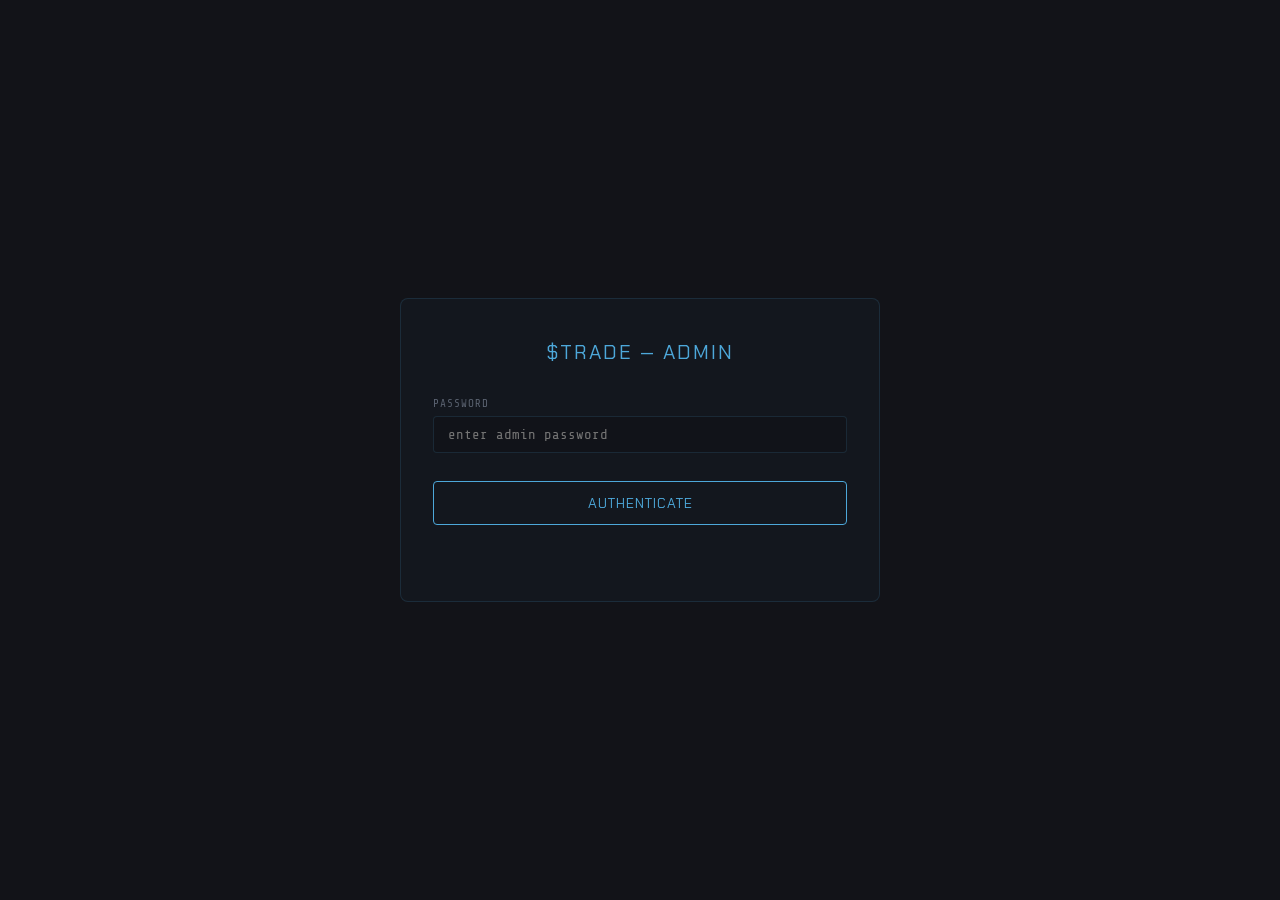
==== admin.html @ 9bf09fbf "Initial commit: $TRADE — Just One More Trade Video game themed meme coin site with scroll-driven mec" ====
<!DOCTYPE html>
<html lang="en">
<head>
  <meta charset="UTF-8">
  <meta name="viewport" content="width=device-width, initial-scale=1.0">
  <title>$TRADE — Admin</title>
  <link rel="preconnect" href="https://fonts.googleapis.com">
  <link rel="preconnect" href="https://fonts.gstatic.com" crossorigin>
  <link href="https://fonts.googleapis.com/css2?family=Chakra+Petch:wght@600&family=Share+Tech+Mono&display=swap" rel="stylesheet">
  <style>
    * { margin: 0; padding: 0; box-sizing: border-box; }
    body {
      font-family: 'Share Tech Mono', monospace;
      background: #121318;
      color: #D8DEE9;
      min-height: 100vh;
      display: flex;
      align-items: center;
      justify-content: center;
      padding: 24px;
    }
    .admin-card {
      width: 100%;
      max-width: 480px;
      background: rgba(77, 168, 218, 0.03);
      border: 1px solid rgba(77, 168, 218, 0.15);
      border-radius: 8px;
      padding: 40px 32px;
    }
    .admin-title {
      font-family: 'Chakra Petch', sans-serif;
      font-size: 20px;
      color: #4DA8DA;
      text-align: center;
      margin-bottom: 32px;
      letter-spacing: 2px;
    }
    .field {
      margin-bottom: 20px;
    }
    .field label {
      display: block;
      font-size: 11px;
      color: #5A6270;
      margin-bottom: 6px;
      letter-spacing: 1px;
      text-transform: uppercase;
    }
    .field input {
      width: 100%;
      font-family: 'Share Tech Mono', monospace;
      font-size: 14px;
      padding: 10px 14px;
      border: 1px solid rgba(77, 168, 218, 0.15);
      border-radius: 4px;
      background: rgba(18, 19, 24, 0.8);
      color: #D8DEE9;
      outline: none;
      transition: border-color 0.2s;
    }
    .field input:focus {
      border-color: #4DA8DA;
    }
    .btn {
      width: 100%;
      padding: 12px;
      font-family: 'Chakra Petch', sans-serif;
      font-size: 14px;
      letter-spacing: 1px;
      background: transparent;
      color: #4DA8DA;
      border: 1px solid #4DA8DA;
      border-radius: 4px;
      cursor: pointer;
      transition: all 0.2s;
      margin-top: 8px;
    }
    .btn:hover { background: rgba(77, 168, 218, 0.1); }
    .btn:disabled { opacity: 0.4; cursor: not-allowed; }
    .status {
      text-align: center;
      font-size: 12px;
      margin-top: 16px;
      min-height: 20px;
    }
    .status.ok { color: #FFD93D; }
    .status.err { color: #FF4545; }
    #loginSection, #configSection { display: none; }
    #loginSection.active, #configSection.active { display: block; }
  </style>
</head>
<body>
  <div class="admin-card">
    <div class="admin-title">$TRADE — ADMIN</div>

    <div id="loginSection" class="active">
      <div class="field">
        <label>Password</label>
        <input type="password" id="passwordInput" placeholder="enter admin password">
      </div>
      <button class="btn" id="loginBtn">AUTHENTICATE</button>
      <p class="status" id="loginStatus"></p>
    </div>

    <div id="configSection">
      <div class="field">
        <label>Contract Address (CA)</label>
        <input type="text" id="caInput" placeholder="token contract address">
      </div>
      <div class="field">
        <label>Twitter URL</label>
        <input type="url" id="twitterInput" placeholder="https://x.com/...">
      </div>
      <div class="field">
        <label>Community URL</label>
        <input type="url" id="communityInput" placeholder="https://t.me/...">
      </div>
      <div class="field">
        <label>Buy URL</label>
        <input type="url" id="buyInput" placeholder="https://raydium.io/swap/...">
      </div>
      <button class="btn" id="saveBtn">SAVE CONFIG</button>
      <p class="status" id="saveStatus"></p>
    </div>
  </div>

  <script>
    (function () {
      let adminHash = '';

      async function sha256(message) {
        const msgBuffer = new TextEncoder().encode(message);
        const hashBuffer = await crypto.subtle.digest('SHA-256', msgBuffer);
        const hashArray = Array.from(new Uint8Array(hashBuffer));
        return hashArray.map(b => b.toString(16).padStart(2, '0')).join('');
      }

      async function loadCurrent() {
        try {
          const res = await fetch('/api/config');
          const data = await res.json();
          if (data.ca) document.getElementById('caInput').value = data.ca;
          if (data.twitter) document.getElementById('twitterInput').value = data.twitter;
          if (data.community) document.getElementById('communityInput').value = data.community;
          if (data.buy) document.getElementById('buyInput').value = data.buy;
        } catch (e) {}
      }

      document.getElementById('loginBtn').addEventListener('click', async () => {
        const pw = document.getElementById('passwordInput').value;
        if (!pw) return;
        adminHash = await sha256(pw);

        try {
          const res = await fetch('/api/config', {
            method: 'POST',
            headers: { 'Content-Type': 'application/json' },
            body: JSON.stringify({ hash: adminHash })
          });
          if (res.status === 401) {
            document.getElementById('loginStatus').textContent = 'wrong password';
            document.getElementById('loginStatus').className = 'status err';
            return;
          }
          document.getElementById('loginSection').classList.remove('active');
          document.getElementById('configSection').classList.add('active');
          loadCurrent();
        } catch (e) {
          document.getElementById('loginStatus').textContent = 'connection error';
          document.getElementById('loginStatus').className = 'status err';
        }
      });

      document.getElementById('passwordInput').addEventListener('keydown', (e) => {
        if (e.key === 'Enter') document.getElementById('loginBtn').click();
      });

      document.getElementById('saveBtn').addEventListener('click', async () => {
        const btn = document.getElementById('saveBtn');
        const status = document.getElementById('saveStatus');
        btn.disabled = true;

        const config = {
          hash: adminHash,
          ca: document.getElementById('caInput').value.trim(),
          twitter: document.getElementById('twitterInput').value.trim(),
          community: document.getElementById('communityInput').value.trim(),
          buy: document.getElementById('buyInput').value.trim()
        };

        try {
          const res = await fetch('/api/config', {
            method: 'POST',
            headers: { 'Content-Type': 'application/json' },
            body: JSON.stringify(config)
          });
          const data = await res.json();
          if (data.ok) {
            status.textContent = 'config saved';
            status.className = 'status ok';
          } else {
            status.textContent = data.error || 'failed';
            status.className = 'status err';
          }
        } catch (e) {
          status.textContent = 'connection error';
          status.className = 'status err';
        }
        btn.disabled = false;
        setTimeout(() => { status.textContent = ''; }, 3000);
      });
    })();
  </script>
</body>
</html>
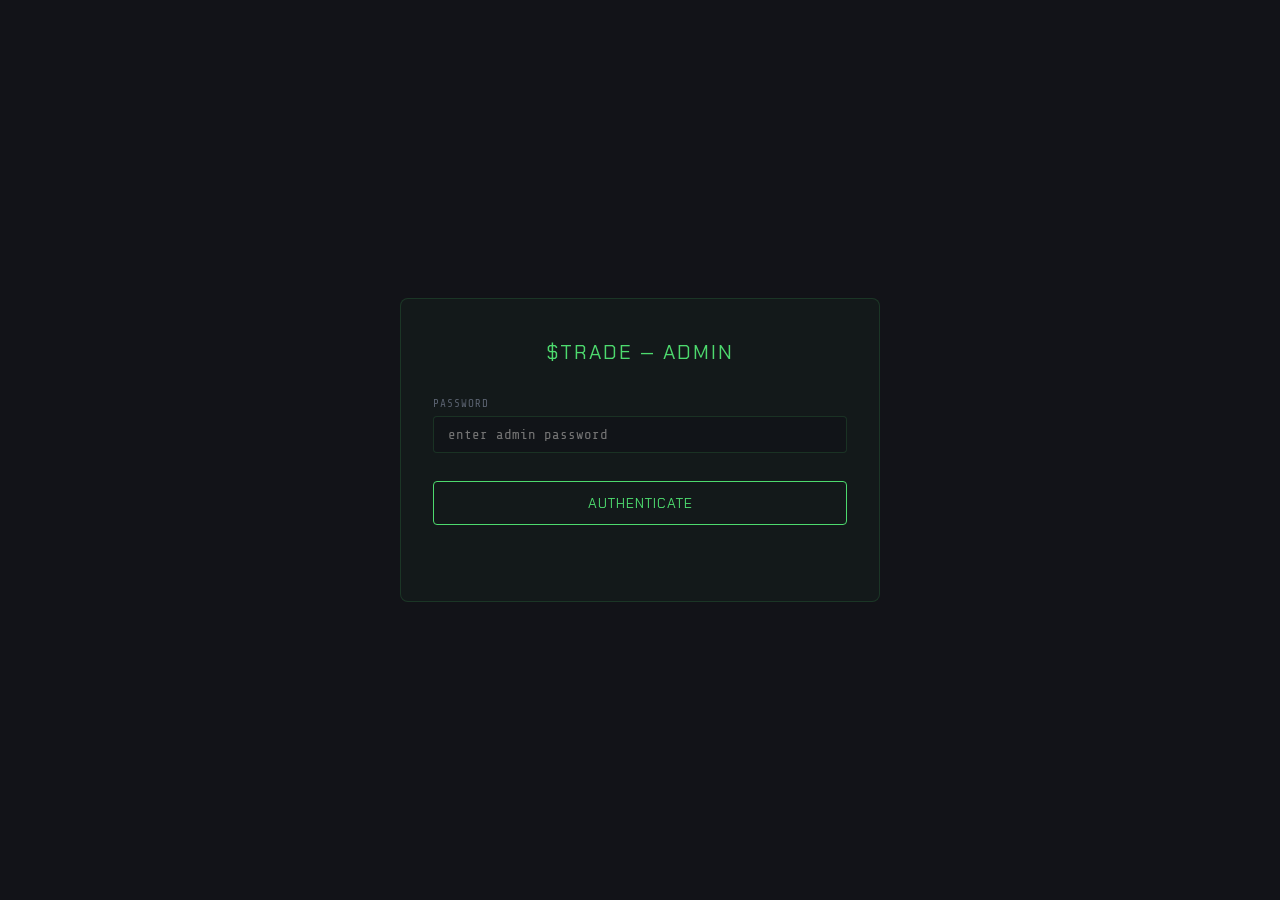
==== commit 49dde108: "Change accent color from blue (#4DA8DA) to green (#4DDA6E) Updated all XP blue references across sty" ====
--- a/admin.html
+++ b/admin.html
@@ -22,15 +22,15 @@
     .admin-card {
       width: 100%;
       max-width: 480px;
-      background: rgba(77, 168, 218, 0.03);
-      border: 1px solid rgba(77, 168, 218, 0.15);
+      background: rgba(77, 218, 110, 0.03);
+      border: 1px solid rgba(77, 218, 110, 0.15);
       border-radius: 8px;
       padding: 40px 32px;
     }
     .admin-title {
       font-family: 'Chakra Petch', sans-serif;
       font-size: 20px;
-      color: #4DA8DA;
+      color: #4DDA6E;
       text-align: center;
       margin-bottom: 32px;
       letter-spacing: 2px;
@@ -51,7 +51,7 @@
       font-family: 'Share Tech Mono', monospace;
       font-size: 14px;
       padding: 10px 14px;
-      border: 1px solid rgba(77, 168, 218, 0.15);
+      border: 1px solid rgba(77, 218, 110, 0.15);
       border-radius: 4px;
       background: rgba(18, 19, 24, 0.8);
       color: #D8DEE9;
@@ -59,7 +59,7 @@
       transition: border-color 0.2s;
     }
     .field input:focus {
-      border-color: #4DA8DA;
+      border-color: #4DDA6E;
     }
     .btn {
       width: 100%;
@@ -68,14 +68,14 @@
       font-size: 14px;
       letter-spacing: 1px;
       background: transparent;
-      color: #4DA8DA;
-      border: 1px solid #4DA8DA;
+      color: #4DDA6E;
+      border: 1px solid #4DDA6E;
       border-radius: 4px;
       cursor: pointer;
       transition: all 0.2s;
       margin-top: 8px;
     }
-    .btn:hover { background: rgba(77, 168, 218, 0.1); }
+    .btn:hover { background: rgba(77, 218, 110, 0.1); }
     .btn:disabled { opacity: 0.4; cursor: not-allowed; }
     .status {
       text-align: center;
